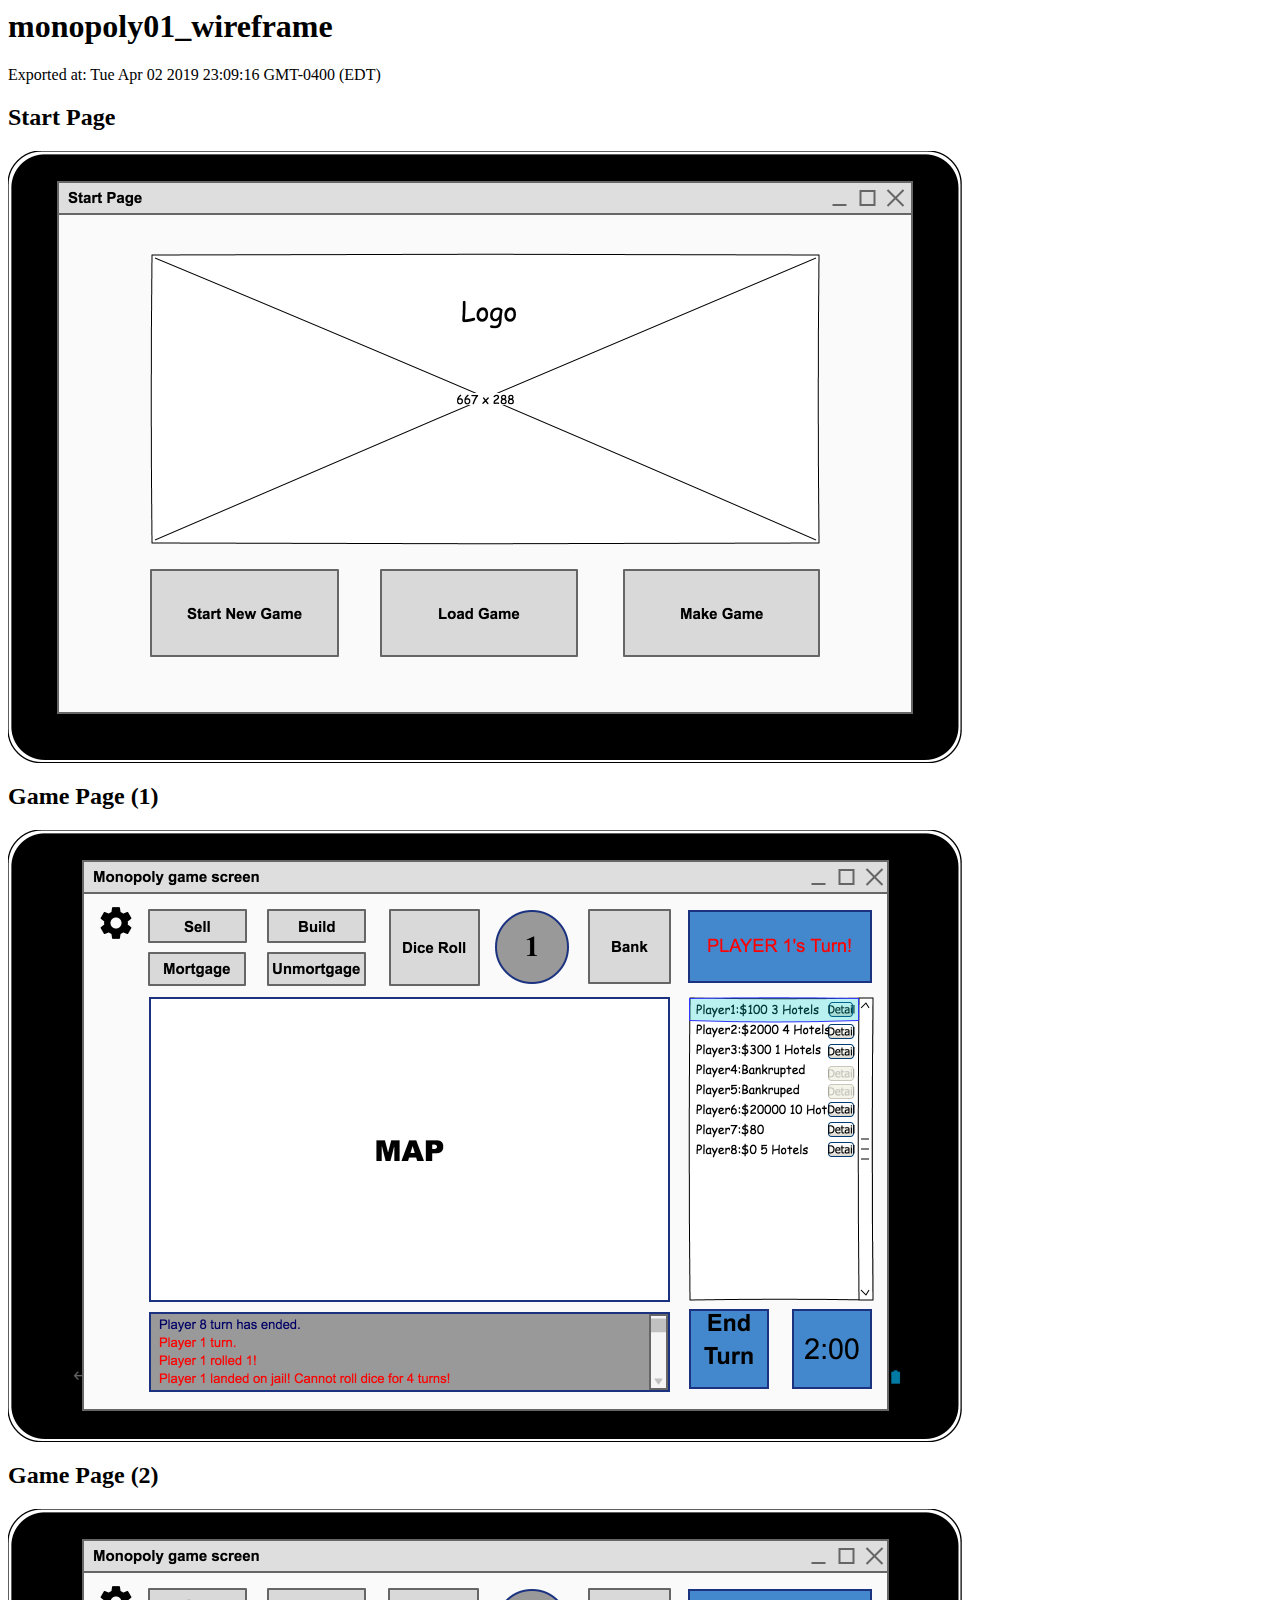
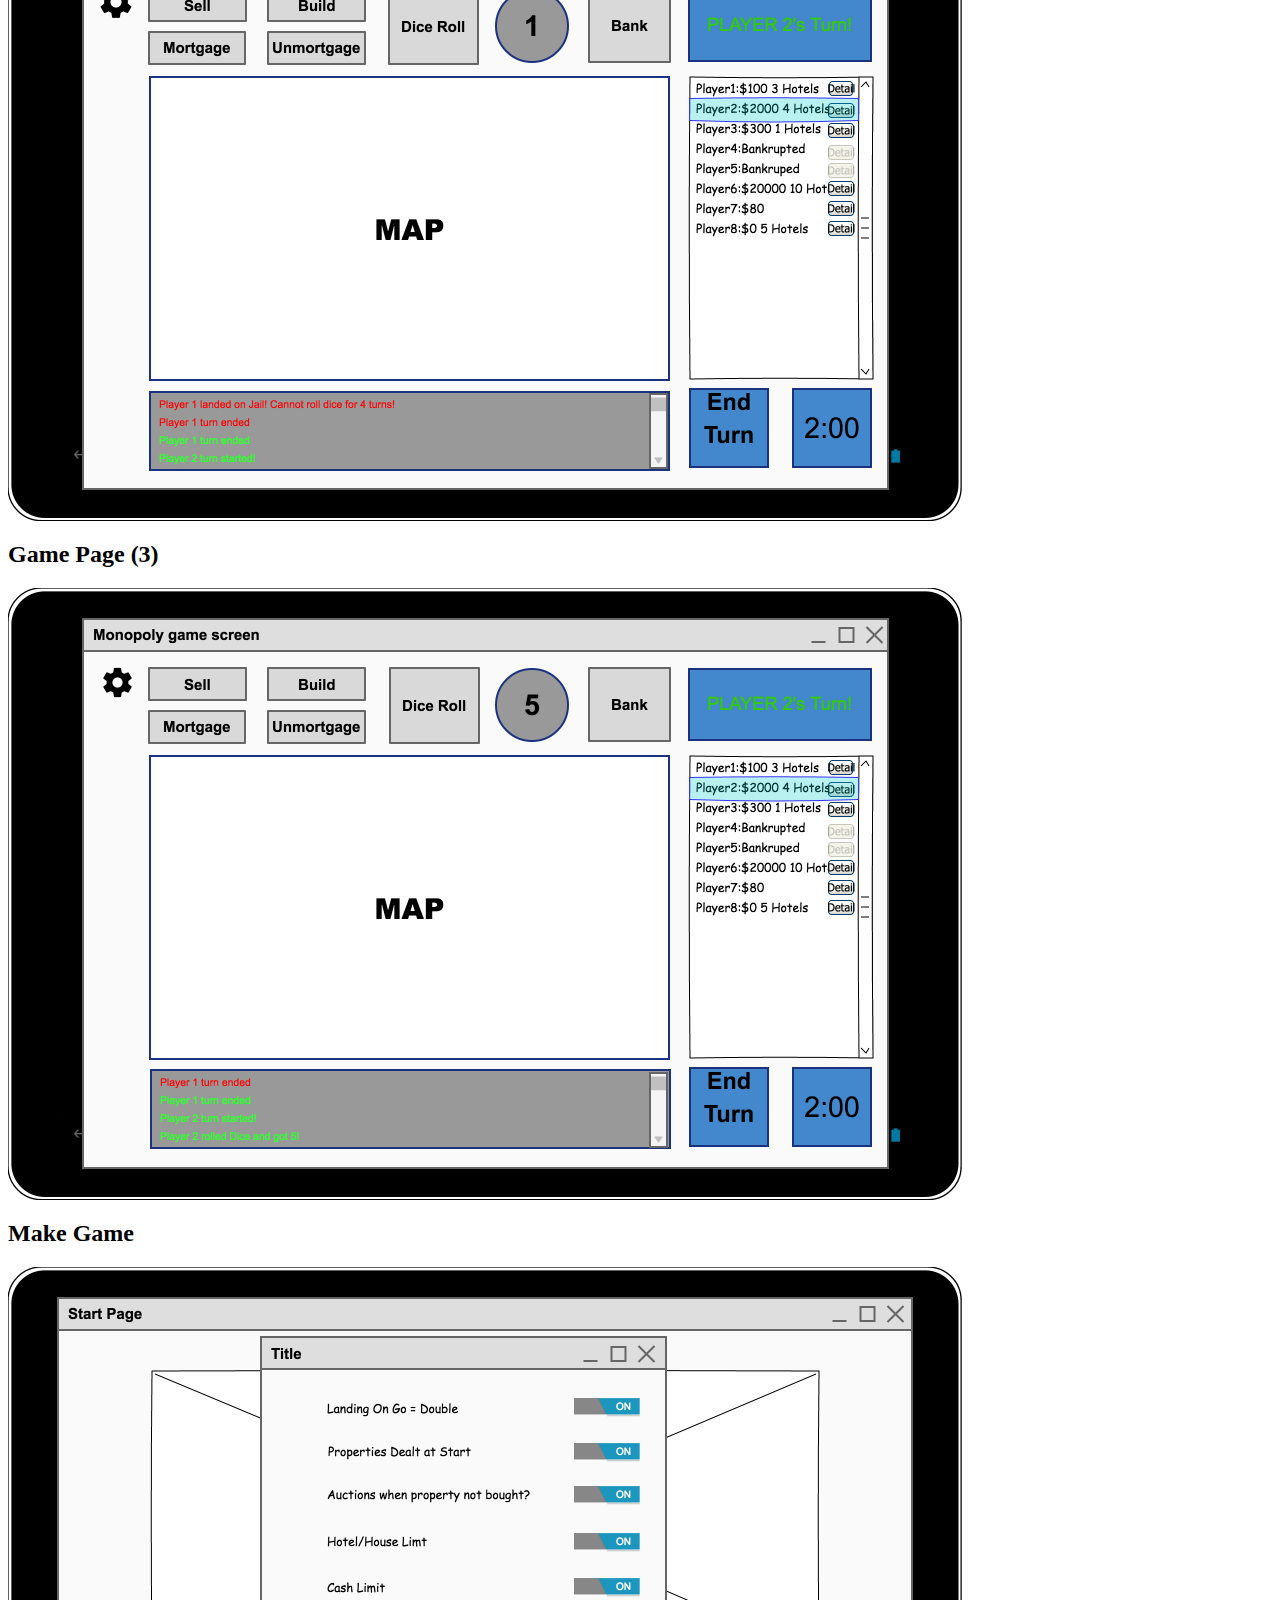
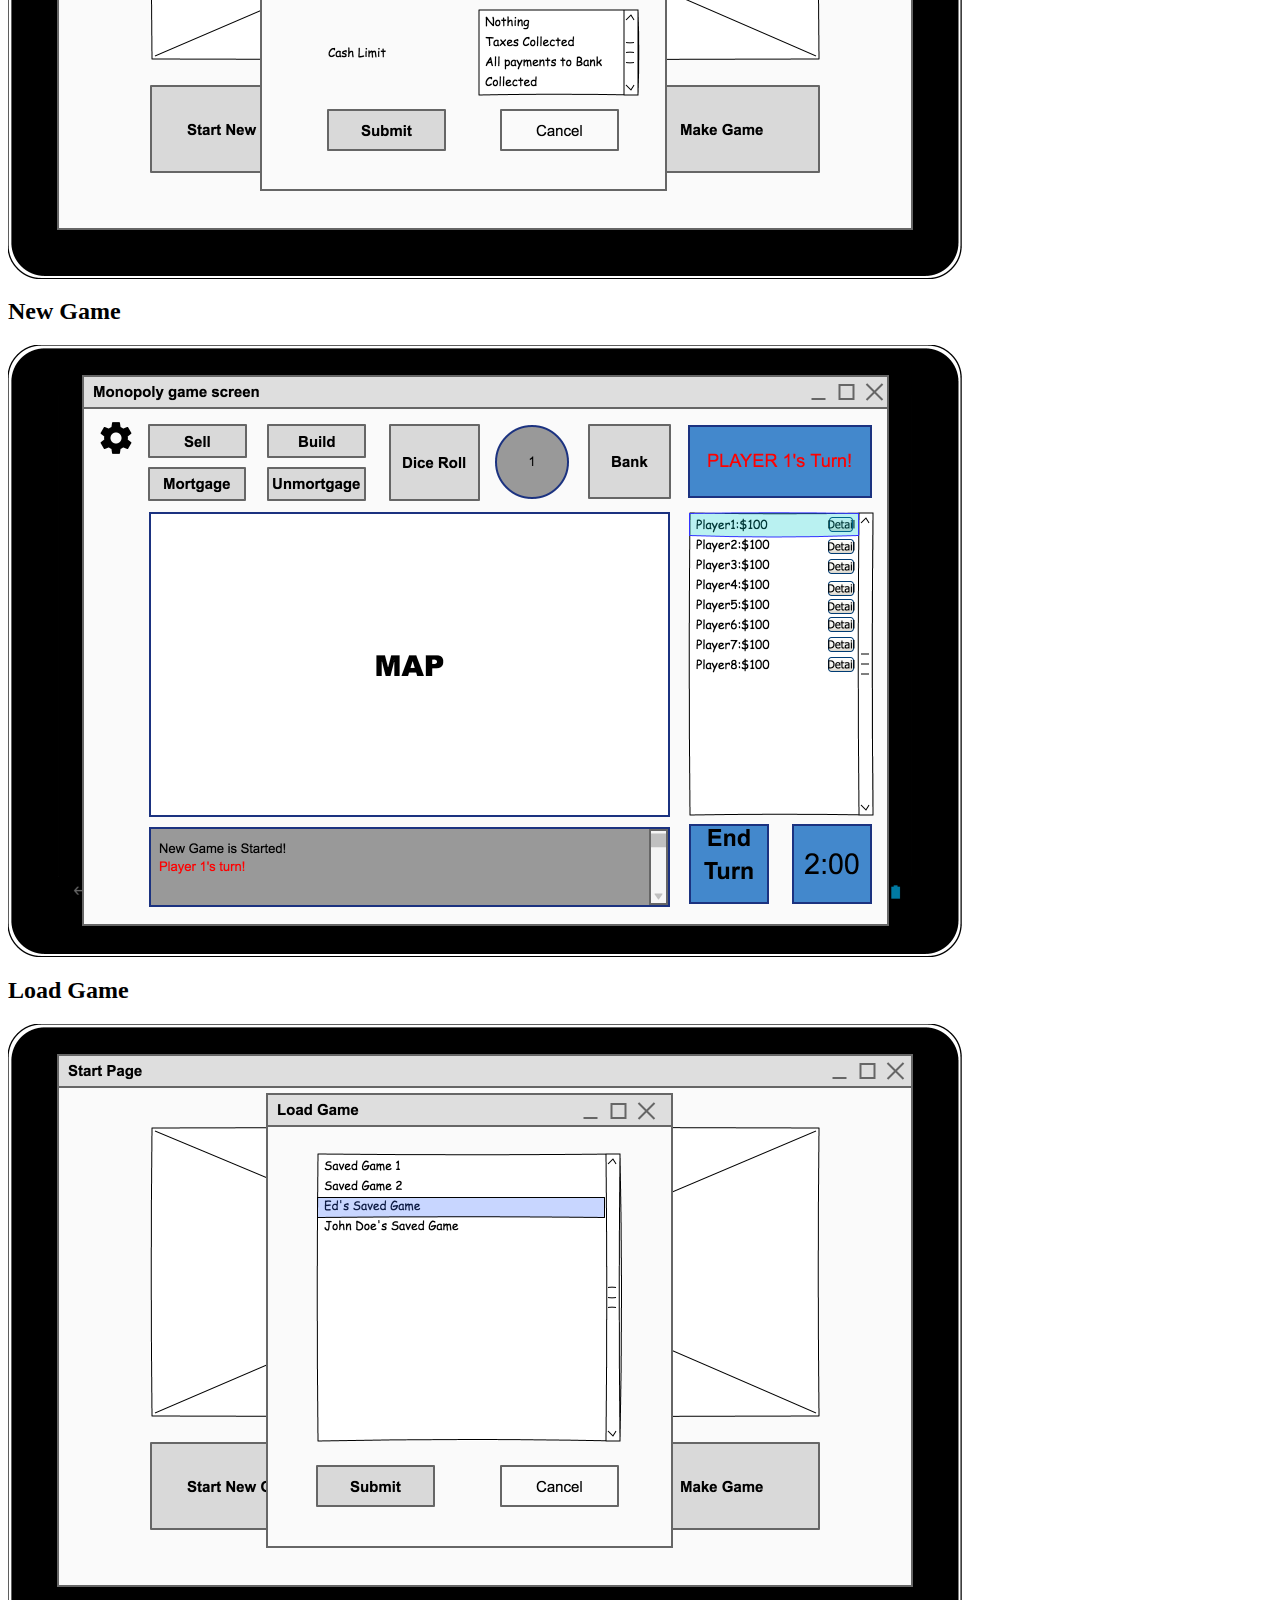
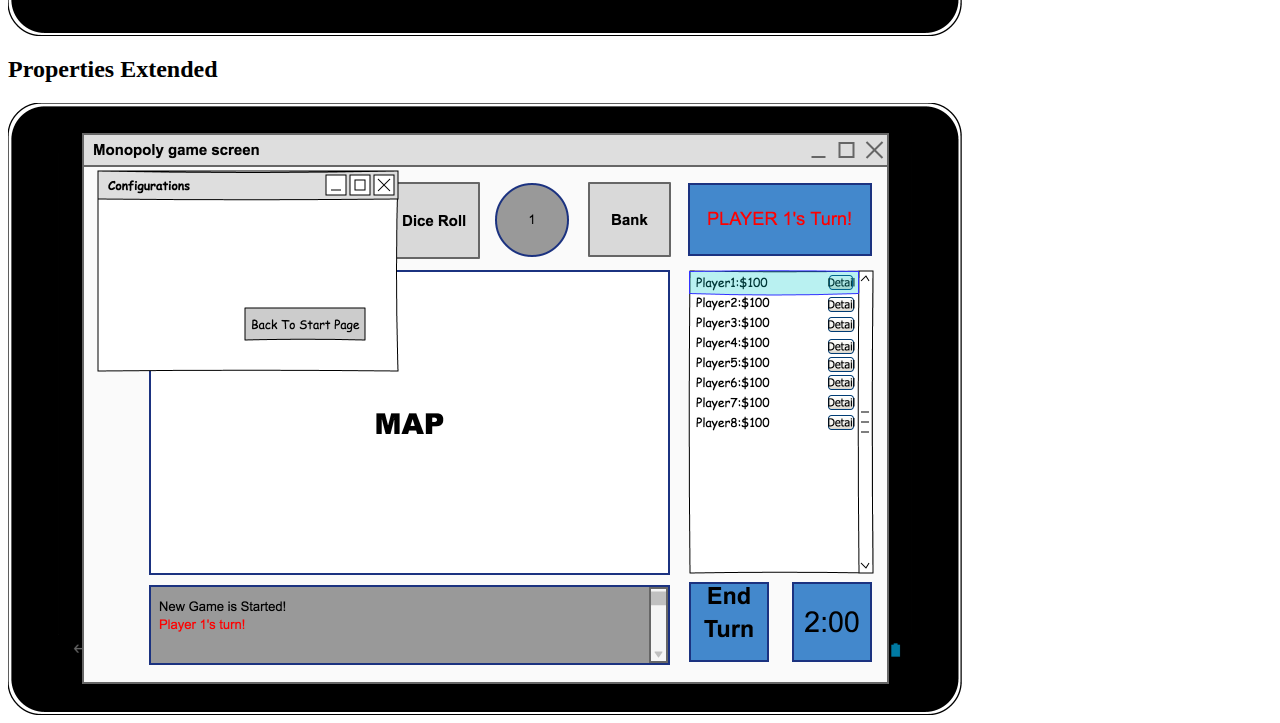
==== Archive/index.html @ 6d0fd4b1 "created and uploaded simplified wireframe for 4/3 demonstration" ====
<html xmlns="http://www.w3.org/1999/xhtml" xmlns:p="http://www.evolus.vn/Namespace/Pencil" xmlns:html="http://www.w3.org/1999/xhtml"><head><meta http-equiv="Content-Type" content="text/html; charset=UTF-8" />
<title>monopoly01_wireframe</title><link rel="stylesheet" href="Resources/SampleStyle.css" /></head><body><h1 id="documentTitle">monopoly01_wireframe</h1><p id="documentMetadata">Exported at: Tue Apr 02 2019 23:09:16 GMT-0400 (EDT)</p><div class="Page" id="start_page_page"><h2>Start Page</h2><div class="ImageContainer"><img src="pages/start_page.png" width="954" height="612" usemap="#map_start_page" /></div><map name="map_start_page"><area shape="rect" coords="616,419,811,505" href="#make_game_page" title="Go to page 'Make Game'" /><area shape="rect" coords="373,419,569,505" href="#load_game_page" title="Go to page 'Load Game'" /><area shape="rect" coords="143,419,330,505" href="#new_game_page" title="Go to page 'New Game'" /></map></div><div class="Page" id="game_page_1_page"><h2>Game Page (1)</h2><div class="ImageContainer"><img src="pages/game_page_1.png" width="954" height="612" usemap="#map_game_page_1" /></div><map name="map_game_page_1"><area shape="rect" coords="89,74,127,112" href="#properties_extended_page" title="Go to page 'Properties Extended'" /><area shape="rect" coords="682,477,760,561" href="#game_page_2_page" title="Go to page 'Game Page (2)'" /></map></div><div class="Page" id="game_page_2_page"><h2>Game Page (2)</h2><div class="ImageContainer"><img src="pages/game_page_2.png" width="954" height="612" usemap="#map_game_page_2" /></div><map name="map_game_page_2"><area shape="rect" coords="89,74,127,112" href="#properties_extended_page" title="Go to page 'Properties Extended'" /><area shape="rect" coords="381,80,470,155" href="#game_page_3_page" title="Go to page 'Game Page (3)'" /><area shape="rect" coords="488,81,560,153" href="#game_page_3_page" title="Go to page 'Game Page (3)'" /></map></div><div class="Page" id="game_page_3_page"><h2>Game Page (3)</h2><div class="ImageContainer"><img src="pages/game_page_3.png" width="954" height="612" usemap="#map_game_page_3" /></div><map name="map_game_page_3"><area shape="rect" coords="92,77,127,112" href="#properties_extended_page" title="Go to page 'Properties Extended'" /></map></div><div class="Page" id="make_game_page"><h2>Make Game</h2><div class="ImageContainer"><img src="pages/make_game.png" width="954" height="612" usemap="#map_make_game" /></div><map name="map_make_game"><area shape="rect" coords="493,443,610,483" href="#start_page_page" title="Go to page 'Start Page'" /></map></div><div class="Page" id="new_game_page"><h2>New Game</h2><div class="ImageContainer"><img src="pages/new_game.png" width="954" height="612" usemap="#map_new_game" /></div><map name="map_new_game"><area shape="rect" coords="89,74,127,112" href="#properties_extended_page" title="Go to page 'Properties Extended'" /></map></div><div class="Page" id="load_game_page"><h2>Load Game</h2><div class="ImageContainer"><img src="pages/load_game.png" width="954" height="612" usemap="#map_load_game" /></div><map name="map_load_game"><area shape="rect" coords="493,442,610,482" href="#start_page_page" title="Go to page 'Start Page'" /><area shape="rect" coords="309,442,426,482" href="#game_page_1_page" title="Go to page 'Game Page (1)'" /></map></div><div class="Page" id="properties_extended_page"><h2>Properties Extended</h2><div class="ImageContainer"><img src="pages/properties_extended.png" width="954" height="612" usemap="#map_properties_extended" /></div><map name="map_properties_extended"><area shape="rect" coords="237,205,357,237" href="#start_page_page" title="Go to page 'Start Page'" /></map></div></body></html>
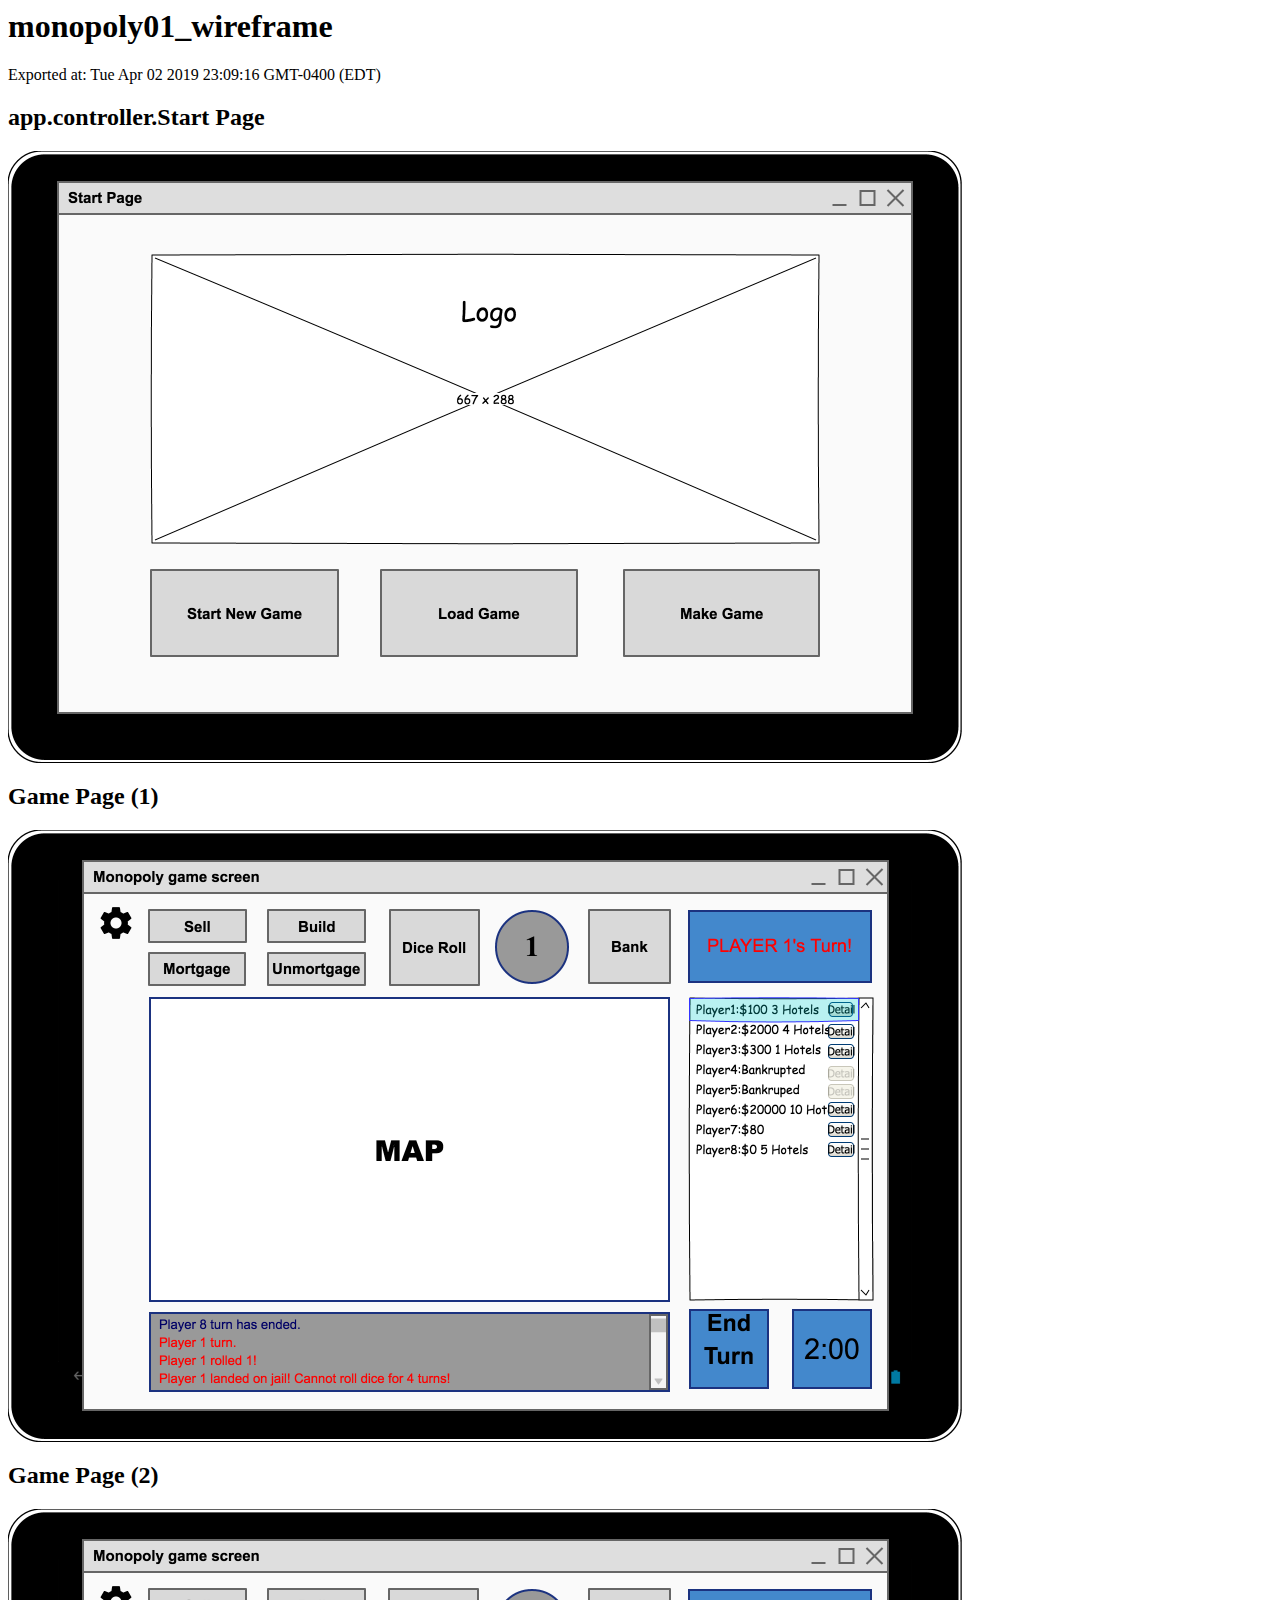
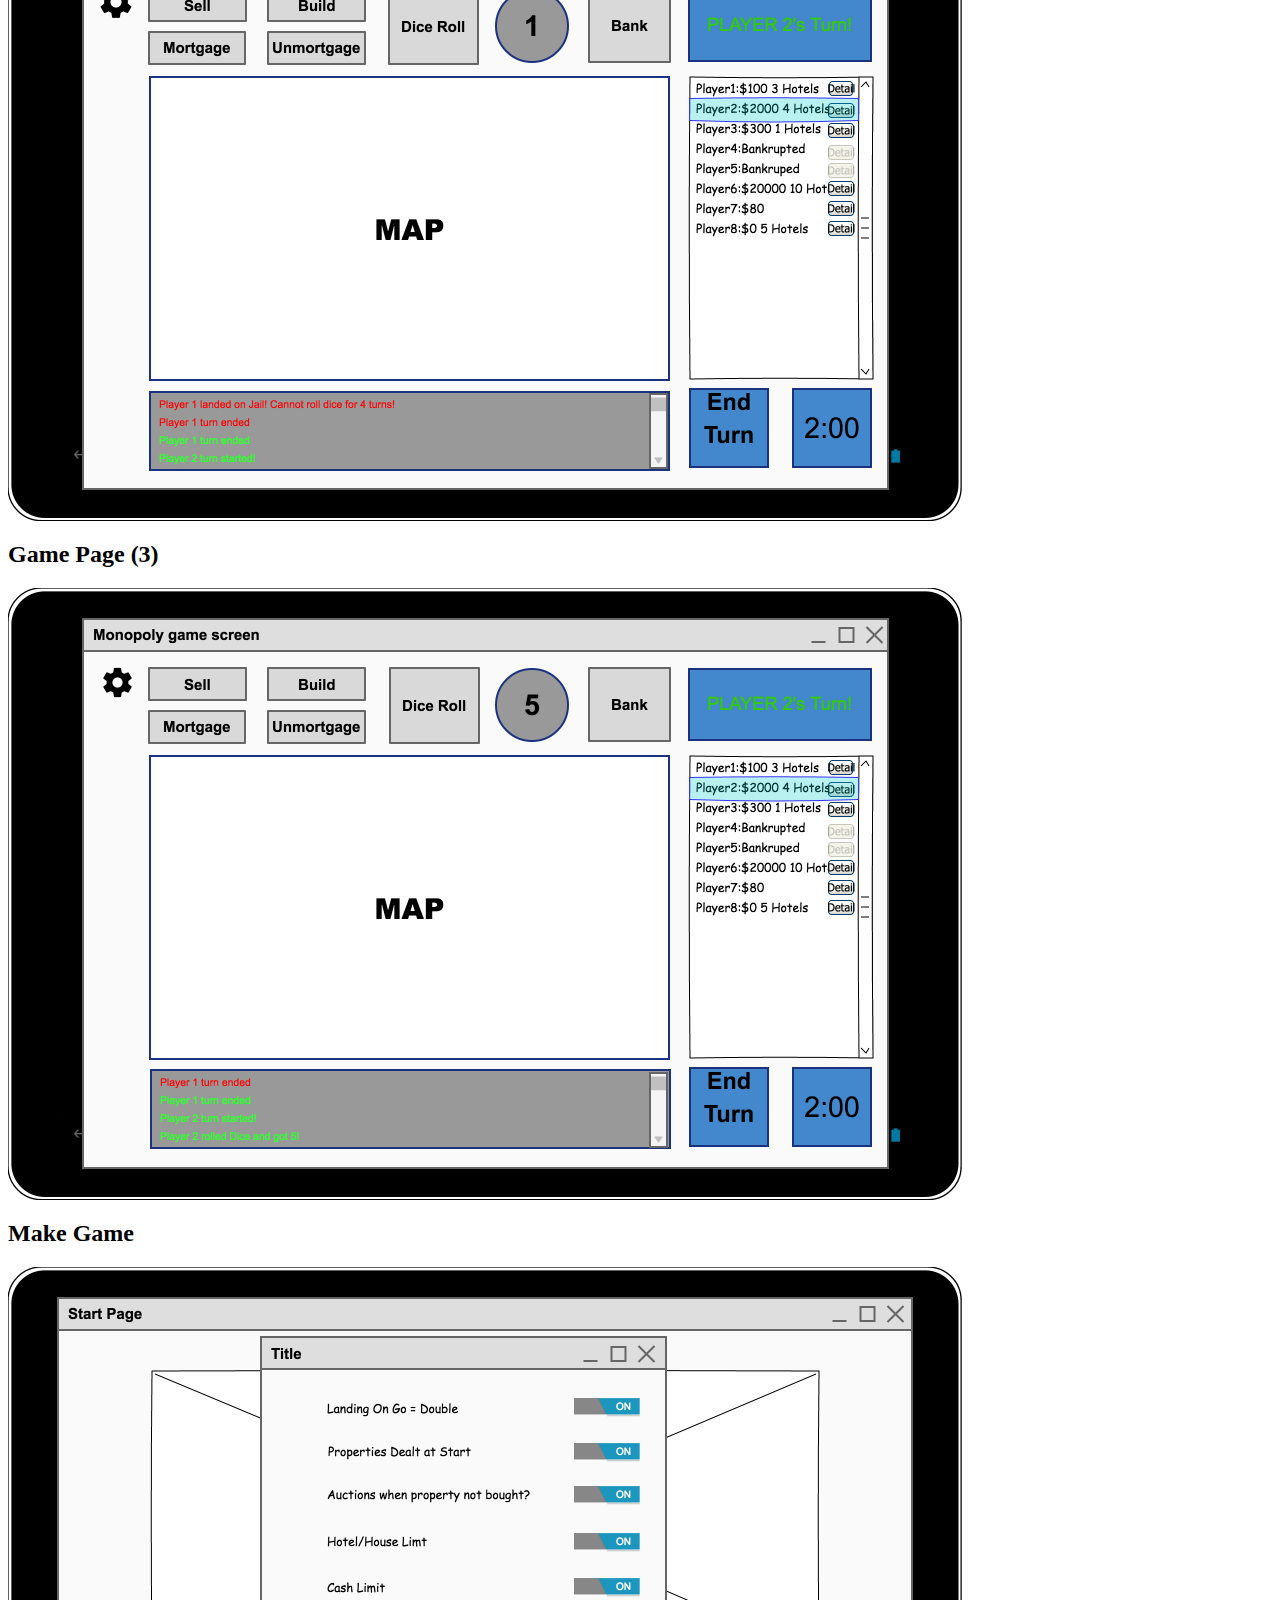
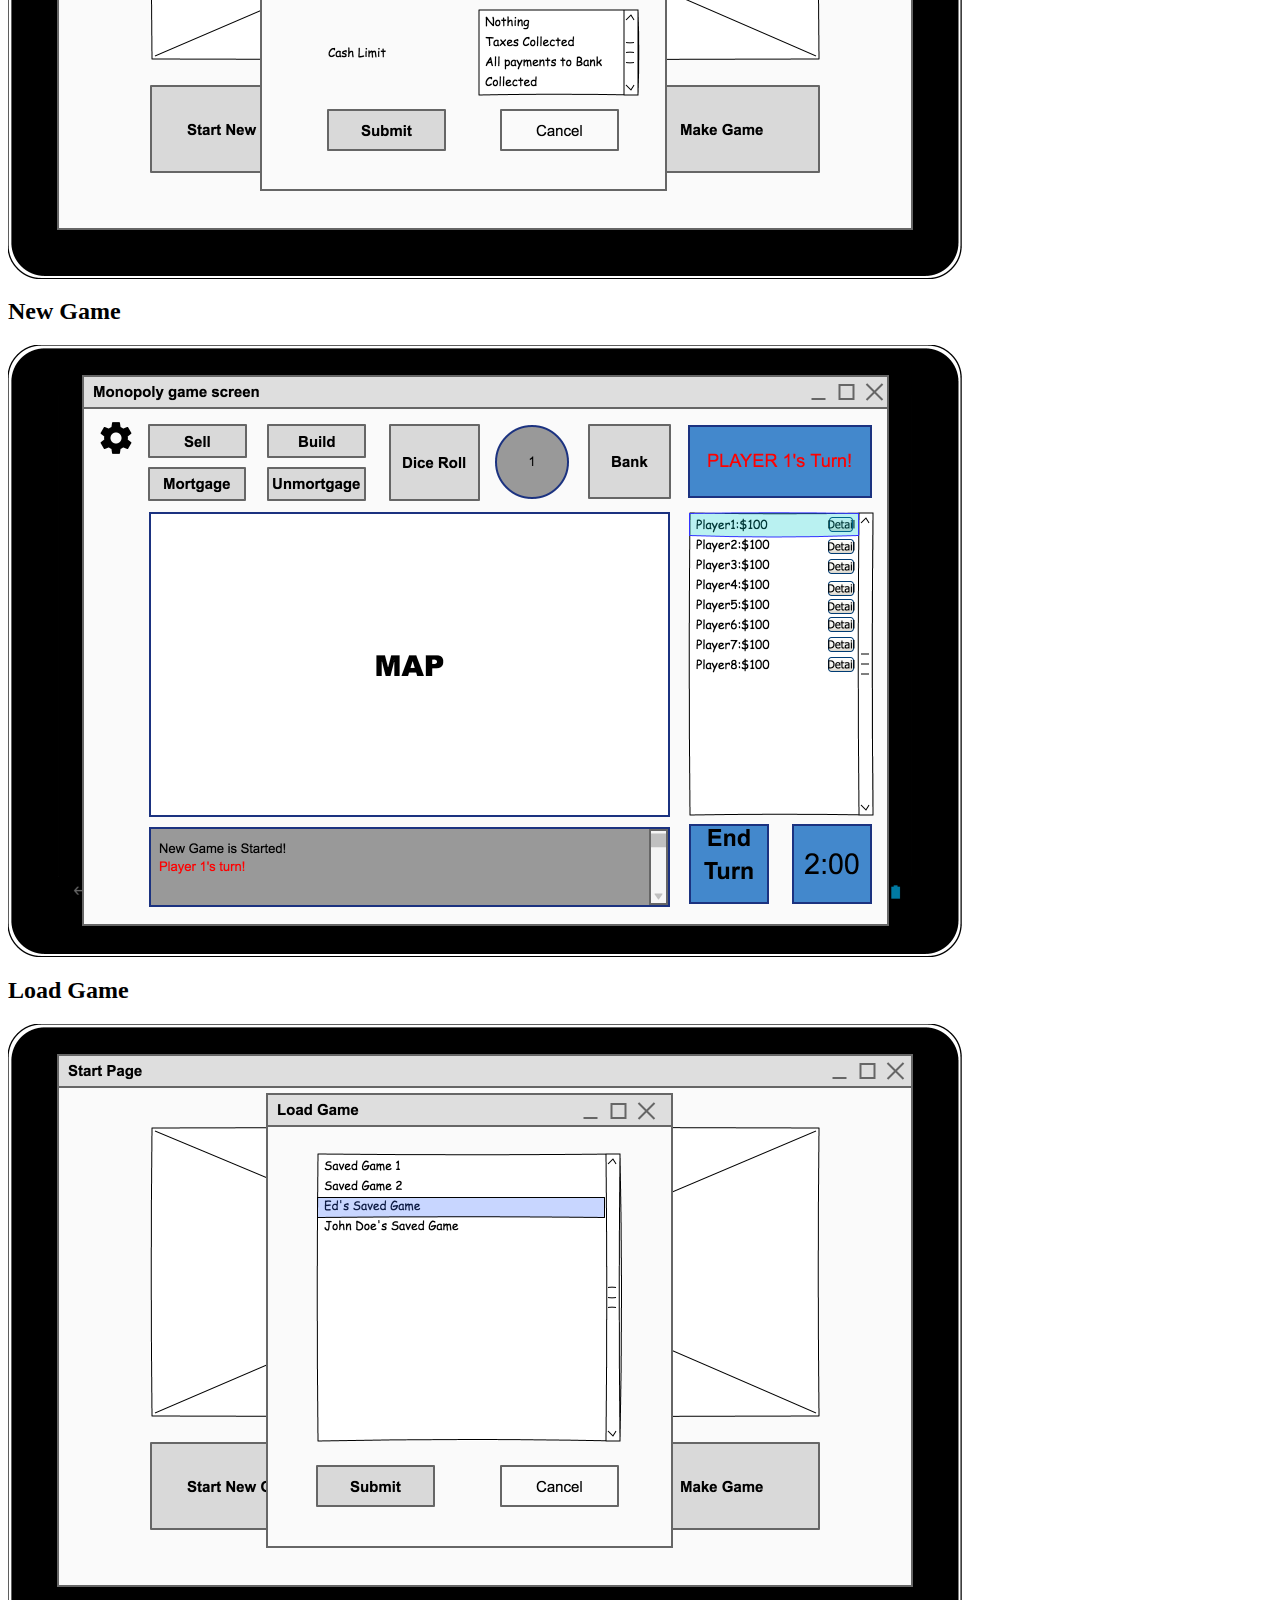
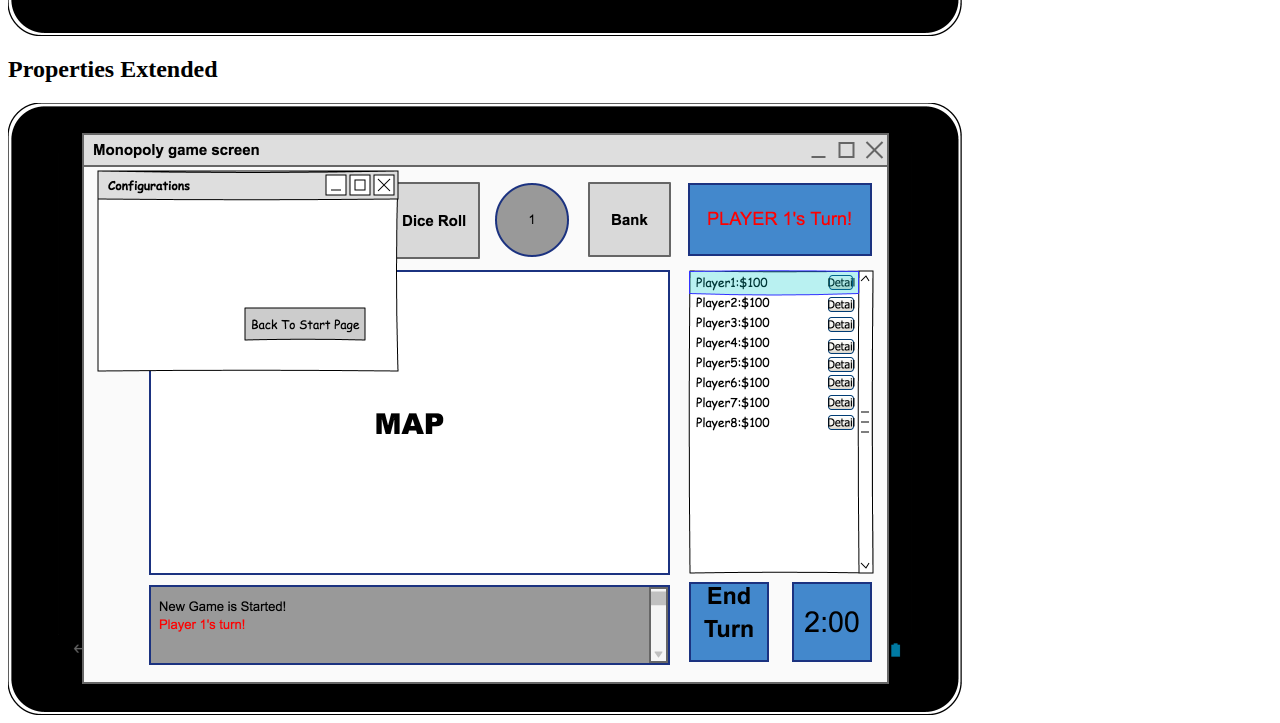
==== commit 818234b9: "added observer and observable interface to engine, wrote Main.java to pop up a screen, started to la" ====
--- a/Archive/index.html
+++ b/Archive/index.html
@@ -1,2 +1,3 @@
 <html xmlns="http://www.w3.org/1999/xhtml" xmlns:p="http://www.evolus.vn/Namespace/Pencil" xmlns:html="http://www.w3.org/1999/xhtml"><head><meta http-equiv="Content-Type" content="text/html; charset=UTF-8" />
-<title>monopoly01_wireframe</title><link rel="stylesheet" href="Resources/SampleStyle.css" /></head><body><h1 id="documentTitle">monopoly01_wireframe</h1><p id="documentMetadata">Exported at: Tue Apr 02 2019 23:09:16 GMT-0400 (EDT)</p><div class="Page" id="start_page_page"><h2>Start Page</h2><div class="ImageContainer"><img src="pages/start_page.png" width="954" height="612" usemap="#map_start_page" /></div><map name="map_start_page"><area shape="rect" coords="616,419,811,505" href="#make_game_page" title="Go to page 'Make Game'" /><area shape="rect" coords="373,419,569,505" href="#load_game_page" title="Go to page 'Load Game'" /><area shape="rect" coords="143,419,330,505" href="#new_game_page" title="Go to page 'New Game'" /></map></div><div class="Page" id="game_page_1_page"><h2>Game Page (1)</h2><div class="ImageContainer"><img src="pages/game_page_1.png" width="954" height="612" usemap="#map_game_page_1" /></div><map name="map_game_page_1"><area shape="rect" coords="89,74,127,112" href="#properties_extended_page" title="Go to page 'Properties Extended'" /><area shape="rect" coords="682,477,760,561" href="#game_page_2_page" title="Go to page 'Game Page (2)'" /></map></div><div class="Page" id="game_page_2_page"><h2>Game Page (2)</h2><div class="ImageContainer"><img src="pages/game_page_2.png" width="954" height="612" usemap="#map_game_page_2" /></div><map name="map_game_page_2"><area shape="rect" coords="89,74,127,112" href="#properties_extended_page" title="Go to page 'Properties Extended'" /><area shape="rect" coords="381,80,470,155" href="#game_page_3_page" title="Go to page 'Game Page (3)'" /><area shape="rect" coords="488,81,560,153" href="#game_page_3_page" title="Go to page 'Game Page (3)'" /></map></div><div class="Page" id="game_page_3_page"><h2>Game Page (3)</h2><div class="ImageContainer"><img src="pages/game_page_3.png" width="954" height="612" usemap="#map_game_page_3" /></div><map name="map_game_page_3"><area shape="rect" coords="92,77,127,112" href="#properties_extended_page" title="Go to page 'Properties Extended'" /></map></div><div class="Page" id="make_game_page"><h2>Make Game</h2><div class="ImageContainer"><img src="pages/make_game.png" width="954" height="612" usemap="#map_make_game" /></div><map name="map_make_game"><area shape="rect" coords="493,443,610,483" href="#start_page_page" title="Go to page 'Start Page'" /></map></div><div class="Page" id="new_game_page"><h2>New Game</h2><div class="ImageContainer"><img src="pages/new_game.png" width="954" height="612" usemap="#map_new_game" /></div><map name="map_new_game"><area shape="rect" coords="89,74,127,112" href="#properties_extended_page" title="Go to page 'Properties Extended'" /></map></div><div class="Page" id="load_game_page"><h2>Load Game</h2><div class="ImageContainer"><img src="pages/load_game.png" width="954" height="612" usemap="#map_load_game" /></div><map name="map_load_game"><area shape="rect" coords="493,442,610,482" href="#start_page_page" title="Go to page 'Start Page'" /><area shape="rect" coords="309,442,426,482" href="#game_page_1_page" title="Go to page 'Game Page (1)'" /></map></div><div class="Page" id="properties_extended_page"><h2>Properties Extended</h2><div class="ImageContainer"><img src="pages/properties_extended.png" width="954" height="612" usemap="#map_properties_extended" /></div><map name="map_properties_extended"><area shape="rect" coords="237,205,357,237" href="#start_page_page" title="Go to page 'Start Page'" /></map></div></body></html>
+<title>monopoly01_wireframe</title><link rel="stylesheet" href="Resources/SampleStyle.css" /></head><body><h1 id="documentTitle">monopoly01_wireframe</h1><p id="documentMetadata">Exported at: Tue Apr 02 2019 23:09:16 GMT-0400 (EDT)</p><div class="Page" id="start_page_page"><h2>app.controller.Start
+    Page</h2><div class="ImageContainer"><img src="pages/start_page.png" width="954" height="612" usemap="#map_start_page" /></div><map name="map_start_page"><area shape="rect" coords="616,419,811,505" href="#make_game_page" title="Go to page 'Make Game'" /><area shape="rect" coords="373,419,569,505" href="#load_game_page" title="Go to page 'Load Game'" /><area shape="rect" coords="143,419,330,505" href="#new_game_page" title="Go to page 'New Game'" /></map></div><div class="Page" id="game_page_1_page"><h2>Game Page (1)</h2><div class="ImageContainer"><img src="pages/game_page_1.png" width="954" height="612" usemap="#map_game_page_1" /></div><map name="map_game_page_1"><area shape="rect" coords="89,74,127,112" href="#properties_extended_page" title="Go to page 'Properties Extended'" /><area shape="rect" coords="682,477,760,561" href="#game_page_2_page" title="Go to page 'Game Page (2)'" /></map></div><div class="Page" id="game_page_2_page"><h2>Game Page (2)</h2><div class="ImageContainer"><img src="pages/game_page_2.png" width="954" height="612" usemap="#map_game_page_2" /></div><map name="map_game_page_2"><area shape="rect" coords="89,74,127,112" href="#properties_extended_page" title="Go to page 'Properties Extended'" /><area shape="rect" coords="381,80,470,155" href="#game_page_3_page" title="Go to page 'Game Page (3)'" /><area shape="rect" coords="488,81,560,153" href="#game_page_3_page" title="Go to page 'Game Page (3)'" /></map></div><div class="Page" id="game_page_3_page"><h2>Game Page (3)</h2><div class="ImageContainer"><img src="pages/game_page_3.png" width="954" height="612" usemap="#map_game_page_3" /></div><map name="map_game_page_3"><area shape="rect" coords="92,77,127,112" href="#properties_extended_page" title="Go to page 'Properties Extended'" /></map></div><div class="Page" id="make_game_page"><h2>Make Game</h2><div class="ImageContainer"><img src="pages/make_game.png" width="954" height="612" usemap="#map_make_game" /></div><map name="map_make_game"><area shape="rect" coords="493,443,610,483" href="#start_page_page" title="Go to page 'app.controller.Start Page'" /></map></div><div class="Page" id="new_game_page"><h2>New Game</h2><div class="ImageContainer"><img src="pages/new_game.png" width="954" height="612" usemap="#map_new_game" /></div><map name="map_new_game"><area shape="rect" coords="89,74,127,112" href="#properties_extended_page" title="Go to page 'Properties Extended'" /></map></div><div class="Page" id="load_game_page"><h2>Load Game</h2><div class="ImageContainer"><img src="pages/load_game.png" width="954" height="612" usemap="#map_load_game" /></div><map name="map_load_game"><area shape="rect" coords="493,442,610,482" href="#start_page_page" title="Go to page 'app.controller.Start Page'" /><area shape="rect" coords="309,442,426,482" href="#game_page_1_page" title="Go to page 'Game Page (1)'" /></map></div><div class="Page" id="properties_extended_page"><h2>Properties Extended</h2><div class="ImageContainer"><img src="pages/properties_extended.png" width="954" height="612" usemap="#map_properties_extended" /></div><map name="map_properties_extended"><area shape="rect" coords="237,205,357,237" href="#start_page_page" title="Go to page 'app.controller.Start Page'" /></map></div></body></html>
